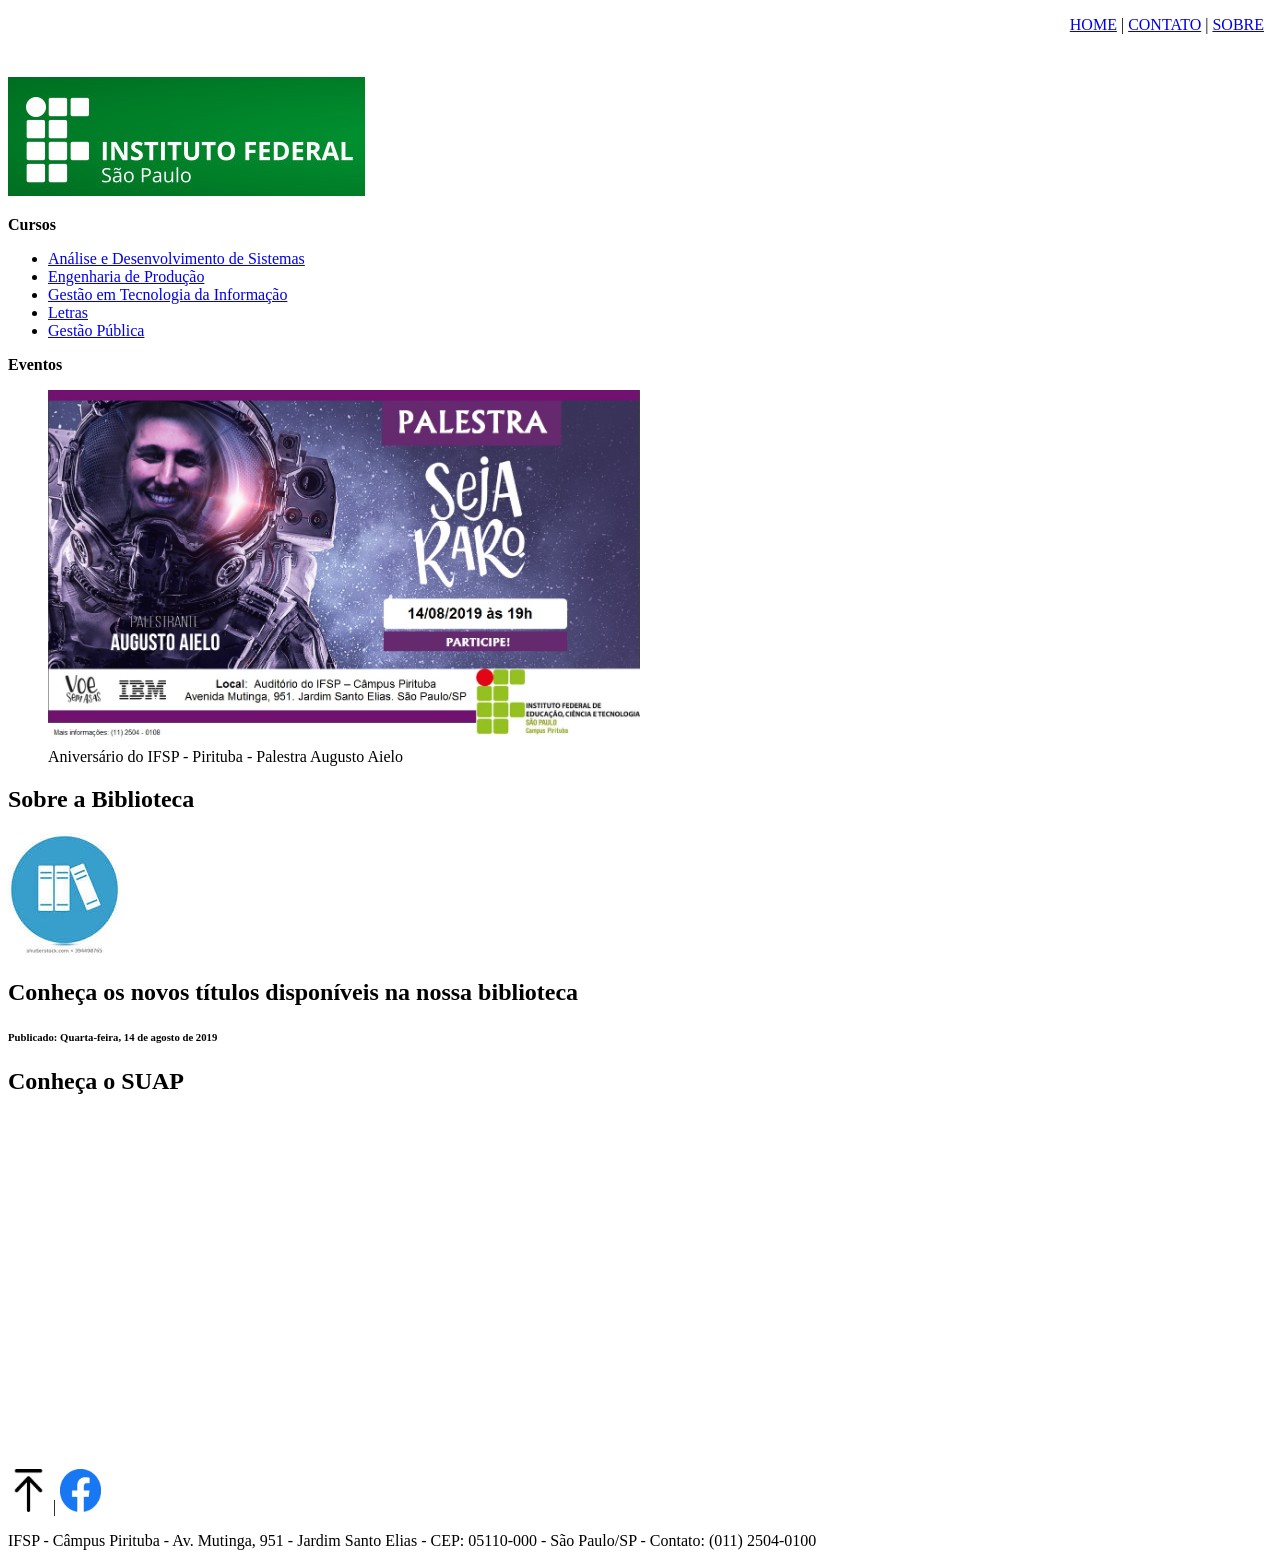
==== index.html @ cead4f77 "Adicionar arquivos do projeto - semana 06" ====
<!DOCTYPE html>

<html>

<head>
    <meta charset="UTF-8">
    <!-- configura a codificação de caracteres do navegador para o UTF-8-->
    <link rel="shortcut icon" href="Imagens/favicon.ico" type="image/x-icon">
    <!-- Adiciona o ícone de aba de navegador-->
    <title>HOME - IFSP - Pirituba - DWBA4</title>
    <!-- Adiciona o título na aba do navegador-->
    <script src="js/disabling.js"></script>
</head>

<body>

    <header id="cabecalho">
        <!-- Indica o cabeçalho do nosso documento-->

        <!--div id="my_menu" align="right">
	<a href="#">HOME</a> | <a href="#">CONTATO</a> | <a href="sobre.html">SOBRE</a>
  </div-->

        <nav>
            <object width="100%" height="65px" data="menu.html"></object>
        </nav>

        <img src="Imagens/Logo.jpg" alt=" " />
        <!-- anexa imagem e texto alternativo-->

        <nav>
            <!-- Indica que o conteúdo é composto de links de navegação-->
            <p><b>Cursos</b></p>
            <ul>
                <!-- Estrutura de lista não ordenada -->
                <li>
                    <!-- Item de lista -->
                    <a href="ads.html">Análise e Desenvolvimento de Sistemas</a>
                </li>
                <li>
                    <a href="#">Engenharia de Produção</a>
                </li>
                <li>
                    <a href="#">Gestão em Tecnologia da Informação</a>
                </li>
                <li>
                    <a href="#">Letras</a>
                </li>
                <li>
                    <a href="#">Gestão Pública</a>
                </li>
            </ul>
        </nav>

    </header>

    <main>
        <!-- indica que é o conteúdo principal dessa página -->

        <aside>
            <!-- indica que é um conteúdo a parte do princial, auxiliar-->
            <p><b>Eventos</b></p>
            <figure>
                <img src="Imagens/SEJA_RARO.jpg" alt="Palestra Seja Raro" width="50%" height="50%">
                <figcaption>Aniversário do IFSP - Pirituba - Palestra Augusto Aielo</figcaption>
            </figure>
        </aside>


        <section>
            <!-- Indica que é uma seção/parte do documento-->
            <h1>
                Sobre a Biblioteca
            </h1>

            <article>
                <!-- Indica que o conteúdo é completo, ou seja, não depende d eoutros trechos do documento para ter significado -->
                <img src="Imagens/library.jpeg" alt="Biblioteca" />
                <h2>Conheça os novos títulos disponíveis na nossa biblioteca</h2>
                <h6>
                    <!-- Título de terceiro nível -->
                    Publicado: Quarta-feira, 14 de agosto de 2019
                </h6>
            </article>
        </section>
        <section>
            <h1>
                Conheça o SUAP
            </h1>
            <iframe width="560" height="315" src="https://www.youtube.com/embed/yVbOcB1ryh0" frameborder="0" allow="accelerometer; autoplay; encrypted-media; gyroscope; picture-in-picture" allowfullscreen></iframe>
        </section>

    </main>

    <footer>
        <br><br>
        <div id="my_menu" align="left">
            <a href="#cabecalho"><img src="Imagens/MoveTop.png" width="41" height="43" title="Mover para o topo" alt="Mover para o topo"></a> |
            <a href="https://www.facebook.com/ifsppirituba"><img src="Imagens/facebook.png" width="41" height="43" title="IFSP Facebook" alt="IFSP Facebook"></a>
        </div>
        <p>
            IFSP - Câmpus Pirituba - Av. Mutinga, 951 - Jardim Santo Elias - CEP: 05110-000 - São Paulo/SP - Contato: (011) 2504-0100
        </p>
    </footer>

    <!-- The core Firebase JS SDK is always required and must be listed first -->
    <script src="/__/firebase/8.8.1/firebase-app.js"></script>

    <!-- TODO: Add SDKs for Firebase products that you want to use
     https://firebase.google.com/docs/web/setup#available-libraries -->

    <!-- Initialize Firebase -->
    <script src="/__/firebase/init.js"></script>

</body>

</html>
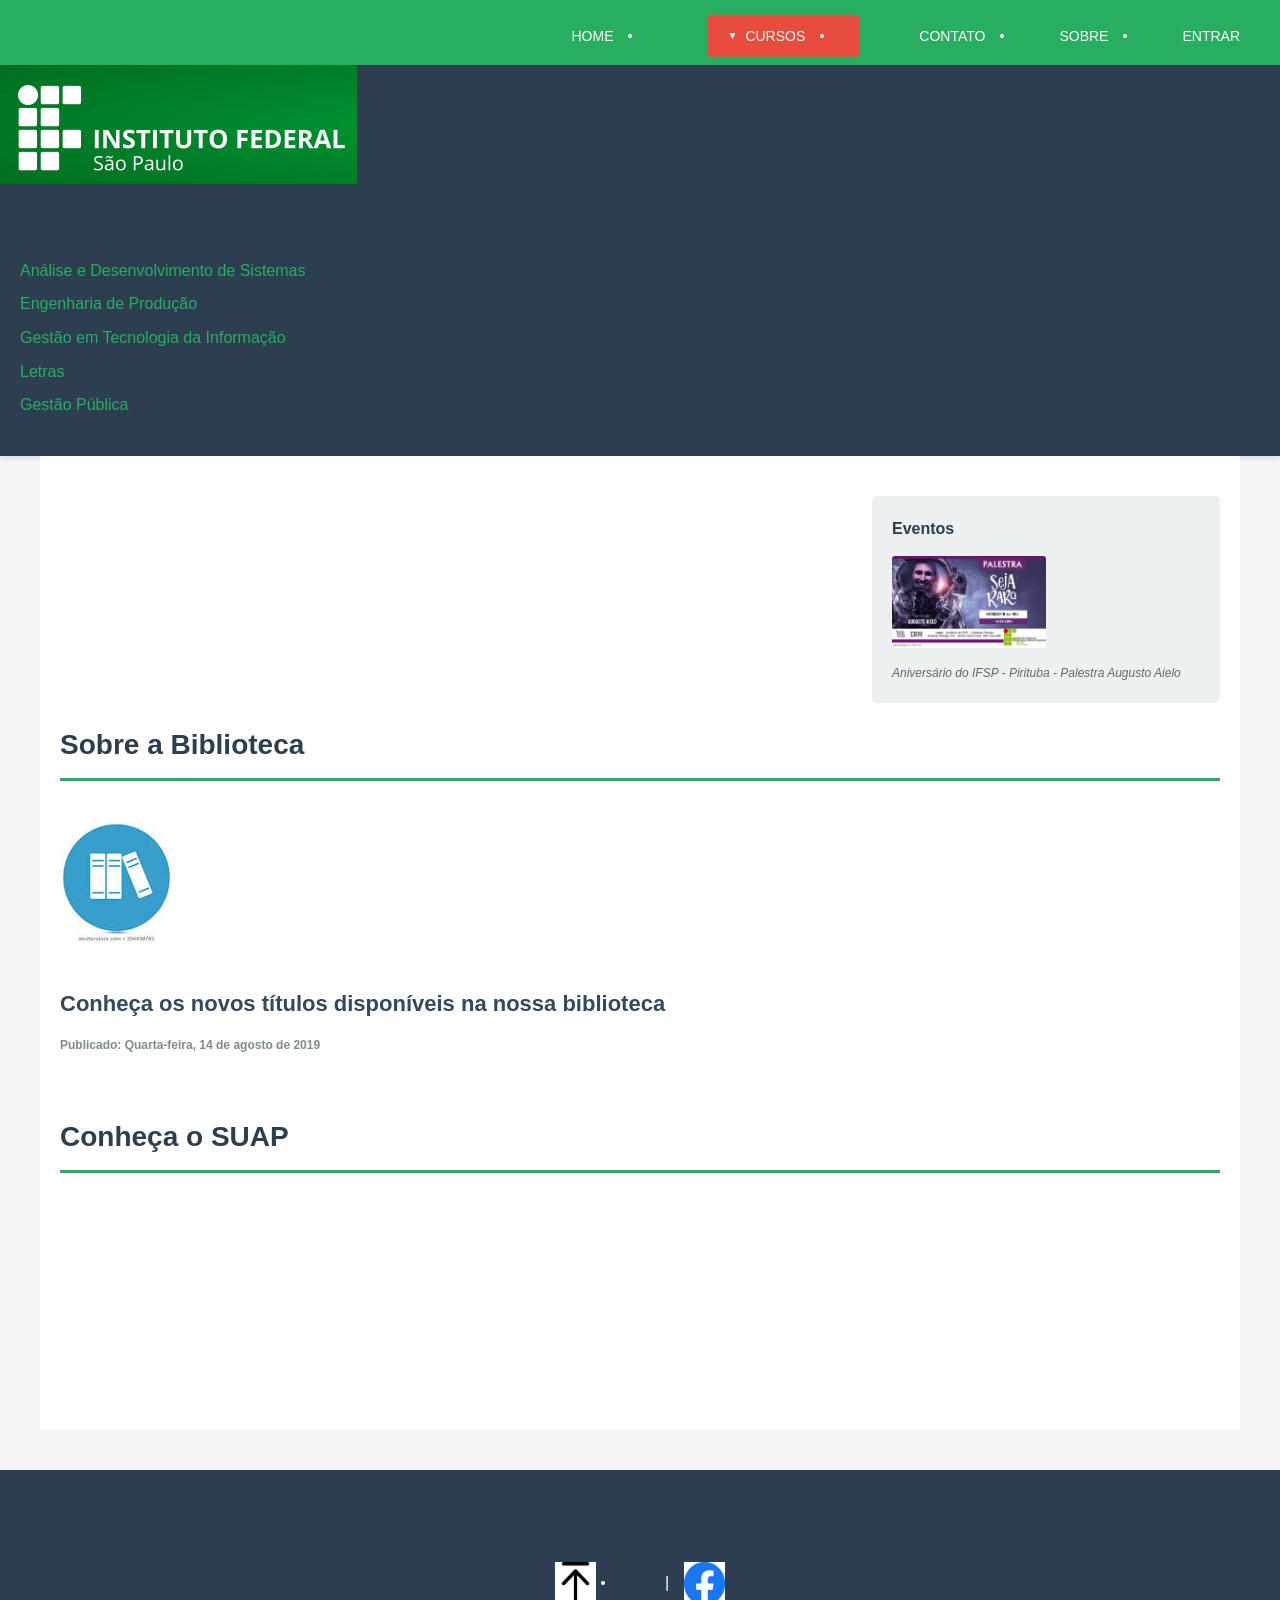
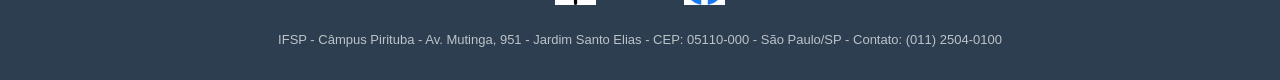
==== commit b775fdf0: "Adicionar CSS fluido e menu com dropdown para CURSOS" ====
--- a/index.html
+++ b/index.html
@@ -5,8 +5,11 @@
 <head>
     <meta charset="UTF-8">
     <!-- configura a codificação de caracteres do navegador para o UTF-8-->
+    <meta name="viewport" content="width=device-width, initial-scale=1.0">
     <link rel="shortcut icon" href="Imagens/favicon.ico" type="image/x-icon">
     <!-- Adiciona o ícone de aba de navegador-->
+    <link rel="stylesheet" href="css/style.css">
+    <!-- Link para CSS personalizado -->
     <title>HOME - IFSP - Pirituba - DWBA4</title>
     <!-- Adiciona o título na aba do navegador-->
     <script src="js/disabling.js"></script>
--- a/css/style.css
+++ b/css/style.css
@@ -0,0 +1,428 @@
+/* ============================================
+   RESET E CONFIGURAÇÕES GLOBAIS
+   ============================================ */
+* {
+    margin: 0;
+    padding: 0;
+    box-sizing: border-box;
+}
+
+body {
+    font-family: 'Segoe UI', Tahoma, Geneva, Verdana, sans-serif;
+    line-height: 1.6;
+    color: #333;
+    background-color: #f4f4f4;
+}
+
+/* ============================================
+   HEADER E NAVEGAÇÃO PRINCIPAL
+   ============================================ */
+header#cabecalho {
+    background-color: #2c3e50;
+    padding: 0;
+    box-shadow: 0 2px 5px rgba(0, 0, 0, 0.1);
+}
+
+/* Menu horizontal - navbar */
+nav {
+    background-color: #27ae60;
+    padding: 0;
+    display: flex;
+    justify-content: flex-start;
+    align-items: center;
+    min-height: 65px;
+    flex-wrap: wrap;
+}
+
+/* Links do menu principal */
+#my_menu {
+    display: flex;
+    justify-content: flex-end;
+    align-items: center;
+    width: 100%;
+    background-color: #27ae60;
+    padding: 15px 20px;
+}
+
+#my_menu a {
+    color: white;
+    text-decoration: none;
+    padding: 10px 20px;
+    display: flex;
+    align-items: center;
+    transition: all 0.3s ease;
+    font-weight: 500;
+    font-size: 14px;
+}
+
+#my_menu a:hover {
+    background-color: #229954;
+    border-radius: 3px;
+}
+
+#my_menu a:first-child {
+    margin-right: 40px;
+}
+
+#my_menu a::after {
+    content: '';
+    width: 4px;
+    height: 4px;
+    background-color: white;
+    border-radius: 50%;
+    margin: 0 15px;
+}
+
+#my_menu a:last-child::after {
+    content: '';
+    display: none;
+}
+
+/* Estilo para separadores de menu */
+#my_menu span {
+    color: white;
+    padding: 0 10px;
+}
+
+/* ============================================
+   DROPDOWN MENU (CURSOS)
+   ============================================ */
+
+/* Contenedor para dropdown */
+.dropdown {
+    position: relative;
+    display: inline-block;
+}
+
+/* Botão dropdown */
+.dropdown > a {
+    background-color: #e74c3c;
+    padding: 10px 25px;
+    border-radius: 3px;
+    cursor: pointer;
+}
+
+.dropdown > a:hover {
+    background-color: #c0392b;
+}
+
+/* Conteúdo do dropdown */
+.dropdown-content {
+    display: none;
+    position: absolute;
+    background-color: #fff;
+    min-width: 250px;
+    box-shadow: 0 8px 16px rgba(0, 0, 0, 0.2);
+    padding: 8px 0;
+    z-index: 1;
+    top: 100%;
+    left: 0;
+    border-radius: 3px;
+    margin-top: 0;
+}
+
+/* Links dentro do dropdown */
+.dropdown-content a {
+    color: #333;
+    padding: 12px 16px;
+    text-decoration: none;
+    display: block;
+    transition: all 0.3s ease;
+    background-color: white;
+    border-left: 4px solid transparent;
+    margin: 0;
+}
+
+.dropdown-content a:hover {
+    background-color: #ecf0f1;
+    border-left-color: #27ae60;
+    padding-left: 20px;
+}
+
+/* Mostra/esconde o dropdown */
+.dropdown:hover .dropdown-content {
+    display: block;
+}
+
+/* Ícone de seta no dropdown */
+.dropdown > a::before {
+    content: '▼';
+    font-size: 10px;
+    margin-right: 8px;
+}
+
+/* ============================================
+   LOGO E IMAGENS
+   ============================================ */
+header img {
+    max-width: 100%;
+    height: auto;
+    display: block;
+}
+
+/* ============================================
+   SEÇÃO DE CURSOS NA HOME
+   ============================================ */
+header nav:nth-of-type(2) {
+    background-color: transparent;
+    display: block;
+    padding: 30px 20px;
+}
+
+header nav:nth-of-type(2) p {
+    font-size: 18px;
+    font-weight: bold;
+    color: #2c3e50;
+    margin-bottom: 15px;
+}
+
+header nav:nth-of-type(2) ul {
+    list-style: none;
+    padding-left: 0;
+}
+
+header nav:nth-of-type(2) li {
+    margin-bottom: 8px;
+}
+
+header nav:nth-of-type(2) a {
+    color: #27ae60;
+    text-decoration: none;
+    font-size: 16px;
+    transition: all 0.3s ease;
+    display: inline-block;
+}
+
+header nav:nth-of-type(2) a:hover {
+    color: #e74c3c;
+    text-decoration: underline;
+    padding-left: 5px;
+}
+
+/* ============================================
+   CONTEÚDO PRINCIPAL
+   ============================================ */
+main {
+    max-width: 1200px;
+    margin: 0 auto;
+    padding: 40px 20px;
+    background-color: #fff;
+    min-height: calc(100vh - 400px);
+}
+
+main h1 {
+    color: #2c3e50;
+    font-size: 28px;
+    margin-bottom: 20px;
+    border-bottom: 3px solid #27ae60;
+    padding-bottom: 10px;
+}
+
+main h2 {
+    color: #34495e;
+    font-size: 22px;
+    margin-top: 20px;
+    margin-bottom: 15px;
+}
+
+/* ============================================
+   ASIDE (SEÇÃO LATERAL)
+   ============================================ */
+aside {
+    float: right;
+    width: 30%;
+    margin-left: 20px;
+    padding: 20px;
+    background-color: #ecf0f1;
+    border-radius: 5px;
+    margin-bottom: 20px;
+}
+
+aside p {
+    font-size: 16px;
+    font-weight: bold;
+    color: #2c3e50;
+    margin-bottom: 15px;
+}
+
+aside figure {
+    margin: 0;
+}
+
+aside img {
+    max-width: 100%;
+    height: auto;
+    border-radius: 3px;
+}
+
+aside figcaption {
+    font-size: 12px;
+    color: #666;
+    margin-top: 8px;
+    font-style: italic;
+}
+
+/* ============================================
+   SECTION E ARTICLES
+   ============================================ */
+section {
+    margin-bottom: 40px;
+    clear: both;
+}
+
+article {
+    background-color: #fff;
+    padding: 20px 0;
+}
+
+article img {
+    max-width: 100%;
+    height: auto;
+    border-radius: 5px;
+    margin-bottom: 15px;
+}
+
+article h6 {
+    color: #7f8c8d;
+    font-size: 12px;
+    margin-top: 10px;
+}
+
+/* ============================================
+   IFRAME
+   ============================================ */
+iframe {
+    max-width: 100%;
+    height: auto;
+    border-radius: 5px;
+}
+
+/* ============================================
+   FOOTER
+   ============================================ */
+footer {
+    background-color: #2c3e50;
+    color: white;
+    padding: 30px 20px;
+    margin-top: 40px;
+    text-align: center;
+}
+
+footer #my_menu {
+    background-color: transparent;
+    justify-content: center;
+    padding: 0;
+    margin-bottom: 15px;
+}
+
+footer #my_menu a {
+    background-color: transparent;
+    padding: 10px 15px;
+    transition: transform 0.3s ease;
+}
+
+footer #my_menu a:hover {
+    background-color: transparent;
+    transform: scale(1.1);
+}
+
+footer #my_menu a::after {
+    content: '';
+    margin: 0 5px;
+}
+
+footer #my_menu a:last-child::after {
+    content: '';
+    display: none;
+}
+
+footer p {
+    font-size: 13px;
+    color: #bdc3c7;
+    margin: 0;
+}
+
+/* ============================================
+   RESPONSIVIDADE
+   ============================================ */
+@media (max-width: 768px) {
+    #my_menu {
+        flex-direction: column;
+        align-items: flex-start;
+    }
+
+    #my_menu a {
+        width: 100%;
+        padding: 12px 15px;
+    }
+
+    #my_menu a::after {
+        content: '';
+        display: none;
+    }
+
+    aside {
+        float: none;
+        width: 100%;
+        margin-left: 0;
+        margin-bottom: 20px;
+    }
+
+    main {
+        padding: 20px 10px;
+    }
+
+    main h1 {
+        font-size: 22px;
+    }
+
+    main h2 {
+        font-size: 18px;
+    }
+
+    .dropdown-content {
+        position: static;
+        display: none;
+        box-shadow: none;
+        background-color: #ecf0f1;
+    }
+
+    .dropdown:hover .dropdown-content {
+        display: block;
+    }
+
+    .dropdown-content a {
+        padding-left: 30px;
+    }
+}
+
+@media (max-width: 480px) {
+    body {
+        font-size: 14px;
+    }
+
+    header nav {
+        min-height: auto;
+    }
+
+    main {
+        padding: 15px 10px;
+    }
+
+    main h1 {
+        font-size: 20px;
+    }
+
+    main h2 {
+        font-size: 16px;
+    }
+
+    #my_menu a {
+        font-size: 12px;
+        padding: 8px 10px;
+    }
+
+    footer {
+        padding: 20px 10px;
+    }
+}
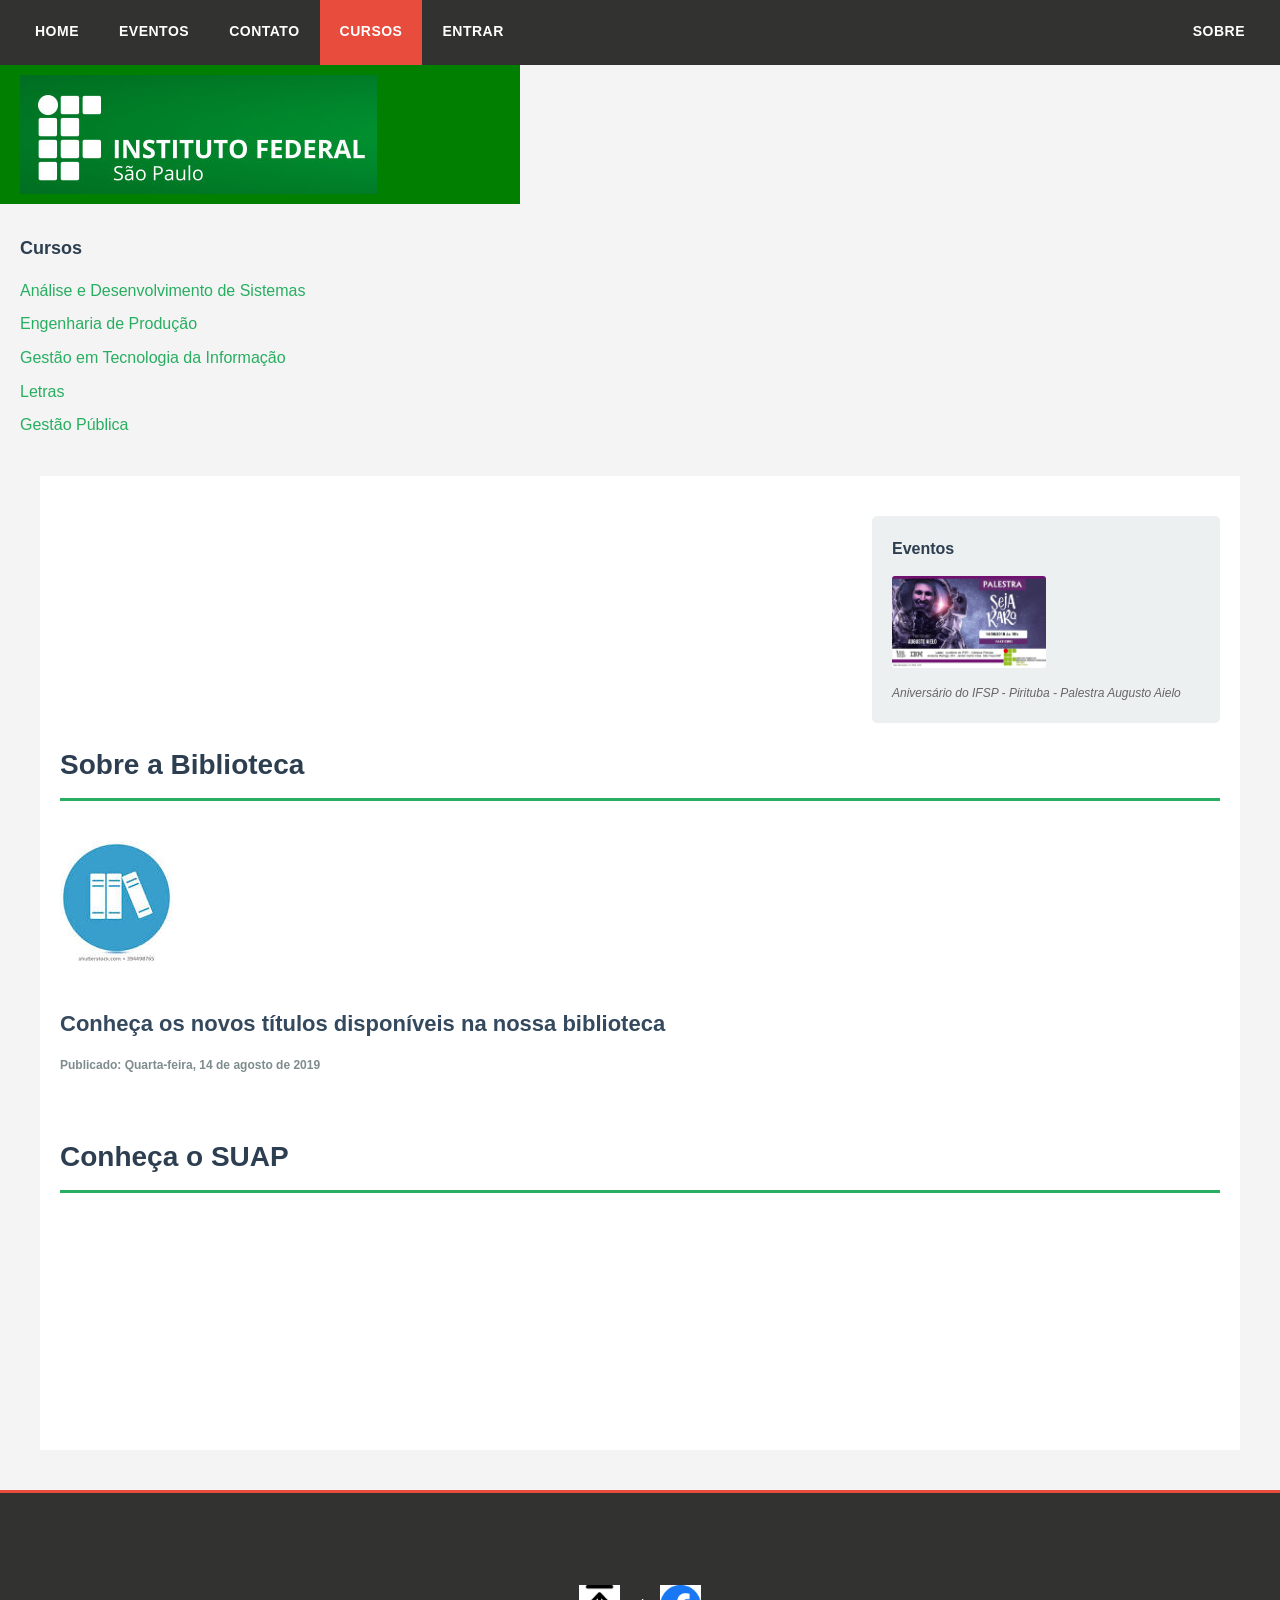
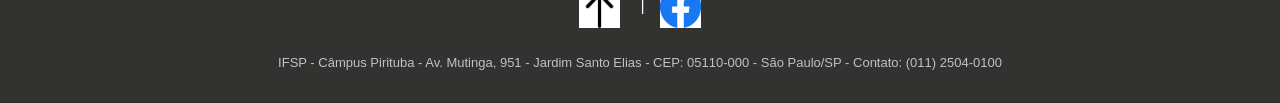
==== commit c442ae42: "Atualização da página" ====
--- a/index.html
+++ b/index.html
@@ -28,7 +28,9 @@
             <object width="100%" height="65px" data="menu.html"></object>
         </nav>
 
-        <img src="Imagens/Logo.jpg" alt=" " />
+        <div class="logo-band">
+            <img src="Imagens/Logo.jpg" alt="Logo IFSP Pirituba" />
+        </div>
         <!-- anexa imagem e texto alternativo-->
 
         <nav>
--- a/css/style.css
+++ b/css/style.css
@@ -12,163 +12,265 @@
     line-height: 1.6;
     color: #333;
     background-color: #f4f4f4;
+    margin: 0;
+    padding: 0;
 }
 
 /* ============================================
    HEADER E NAVEGAÇÃO PRINCIPAL
    ============================================ */
 header#cabecalho {
-    background-color: #2c3e50;
+    background-color: transparent;
     padding: 0;
-    box-shadow: 0 2px 5px rgba(0, 0, 0, 0.1);
-}
-
-/* Menu horizontal - navbar */
+    box-shadow: none;
+    display: flex;
+    flex-direction: column;
+    width: 100%;
+}
+
+/* Menu horizontal - navbar - BARRA CINZA PRINCIPAL */
 nav {
-    background-color: #27ae60;
+    background-color: transparent;
     padding: 0;
     display: flex;
     justify-content: flex-start;
     align-items: center;
+    min-height: auto;
+    flex-wrap: wrap;
+    width: 100%;
+}
+
+/* Primeira nav com menu */
+nav:first-of-type {
+    background-color: #323230;
     min-height: 65px;
-    flex-wrap: wrap;
-}
-
-/* Links do menu principal */
+    padding: 0;
+}
+
+/* Segunda nav com cursos da home */
+nav:nth-of-type(2) {
+    background-color: transparent;
+    display: block;
+    padding: 30px 20px;
+    width: 100%;
+}
+
+/* Links do menu principal - CONTAINER DO MENU */
 #my_menu {
     display: flex;
-    justify-content: flex-end;
+    justify-content: space-between;
     align-items: center;
     width: 100%;
-    background-color: #27ae60;
-    padding: 15px 20px;
-}
-
+    background-color: #323230;
+    padding: 0 15px;
+    min-height: 65px;
+    position: relative;
+    top: auto;
+    left: auto;
+    right: auto;
+    z-index: 1000;
+    box-shadow: 0 4px 12px rgba(0, 0, 0, 0.3);
+}
+
+/* Lado esquerdo do menu */
+#menu_left {
+    display: flex;
+    gap: 0;
+    align-items: center;
+    height: 65px;
+}
+
+/* Lado direito do menu */
+#menu_right {
+    display: flex;
+    align-items: center;
+    height: 65px;
+}
+
+/* Links do menu - estilos gerais */
 #my_menu a {
-    color: white;
+    color: #ffffff;
     text-decoration: none;
-    padding: 10px 20px;
-    display: flex;
-    align-items: center;
-    transition: all 0.3s ease;
-    font-weight: 500;
+    padding: 22px 20px;
+    display: inline-flex;
+    align-items: center;
+    transition: all 0.35s ease;
+    font-weight: 600;
     font-size: 14px;
-}
-
+    letter-spacing: 0.5px;
+    position: relative;
+    height: 65px;
+    border-bottom: 3px solid transparent;
+}
+
+#my_menu a::before {
+    content: '';
+    position: absolute;
+    bottom: 0;
+    left: 0;
+    right: 0;
+    height: 3px;
+    background: linear-gradient(to right, transparent, #e74c3c, transparent);
+    opacity: 0;
+    transition: opacity 0.3s ease;
+}
+
+/* Hover no menu principal */
 #my_menu a:hover {
-    background-color: #229954;
-    border-radius: 3px;
-}
-
+    background-color: rgba(255, 255, 255, 0.08);
+    border-bottom-color: #e74c3c;
+}
+
+#my_menu a:hover::before {
+    opacity: 1;
+}
+
+/* Primeiro link (HOME) - sem margem extra */
 #my_menu a:first-child {
-    margin-right: 40px;
-}
-
+    margin-right: 0;
+    border-right: none;
+    padding-right: 20px;
+}
+
+/* Remove separadores de pontos */
 #my_menu a::after {
     content: '';
-    width: 4px;
-    height: 4px;
-    background-color: white;
-    border-radius: 50%;
-    margin: 0 15px;
-}
-
-#my_menu a:last-child::after {
-    content: '';
     display: none;
 }
 
-/* Estilo para separadores de menu */
-#my_menu span {
-    color: white;
-    padding: 0 10px;
-}
-
-/* ============================================
-   DROPDOWN MENU (CURSOS)
+/* ============================================
+   DROPDOWN MENU (CURSOS) - MELHORADO
    ============================================ */
 
 /* Contenedor para dropdown */
 .dropdown {
     position: relative;
-    display: inline-block;
-}
-
-/* Botão dropdown */
+    display: inline-flex;
+    align-items: center;
+    height: 65px;
+}
+
+/* Botão dropdown - VERMELHO DESTAQUE */
 .dropdown > a {
     background-color: #e74c3c;
-    padding: 10px 25px;
-    border-radius: 3px;
-    cursor: pointer;
+    padding: 22px 28px;
+    height: 65px;
+    display: flex;
+    align-items: center;
+    font-weight: 700;
+    letter-spacing: 0.8px;
+    border-bottom: 3px solid transparent;
+    transition: all 0.35s ease;
 }
 
 .dropdown > a:hover {
     background-color: #c0392b;
+    border-bottom-color: #ffffff;
+}
+
+/* Seta/ícone do dropdown */
+.dropdown > a::before {
+    content: '▼';
+    font-size: 11px;
+    margin-right: 10px;
+    transition: transform 0.3s ease;
+}
+
+.dropdown:hover > a::before {
+    transform: rotate(180deg);
 }
 
 /* Conteúdo do dropdown */
 .dropdown-content {
     display: none;
     position: absolute;
-    background-color: #fff;
-    min-width: 250px;
-    box-shadow: 0 8px 16px rgba(0, 0, 0, 0.2);
+    background-color: #ffffff;
+    min-width: 280px;
+    box-shadow: 0 12px 24px rgba(0, 0, 0, 0.25);
     padding: 8px 0;
-    z-index: 1;
-    top: 100%;
+    z-index: 1001;
+    top: 65px;
     left: 0;
-    border-radius: 3px;
-    margin-top: 0;
+    border-radius: 0 0 6px 6px;
+    border-top: 4px solid #e74c3c;
+    animation: slideDown 0.3s ease;
+}
+
+@keyframes slideDown {
+    from {
+        opacity: 0;
+        transform: translateY(-10px);
+    }
+    to {
+        opacity: 1;
+        transform: translateY(0);
+    }
 }
 
 /* Links dentro do dropdown */
 .dropdown-content a {
-    color: #333;
-    padding: 12px 16px;
+    color: #323230;
+    padding: 14px 20px;
     text-decoration: none;
     display: block;
-    transition: all 0.3s ease;
-    background-color: white;
+    transition: all 0.25s ease;
+    background-color: #ffffff;
     border-left: 4px solid transparent;
-    margin: 0;
+    font-size: 13px;
+    font-weight: 500;
+    letter-spacing: 0.3px;
+    white-space: nowrap;
 }
 
 .dropdown-content a:hover {
-    background-color: #ecf0f1;
-    border-left-color: #27ae60;
-    padding-left: 20px;
-}
-
-/* Mostra/esconde o dropdown */
+    background-color: #f5f5f5;
+    border-left-color: #e74c3c;
+    padding-left: 24px;
+    color: #e74c3c;
+}
+
+.dropdown-content a:first-child {
+    border-top: 1px solid #ecf0f1;
+}
+
+/* Mostra/esconde o dropdown com animação */
 .dropdown:hover .dropdown-content {
     display: block;
 }
 
-/* Ícone de seta no dropdown */
-.dropdown > a::before {
-    content: '▼';
-    font-size: 10px;
-    margin-right: 8px;
-}
-
 /* ============================================
    LOGO E IMAGENS
    ============================================ */
-header img {
+.logo-band {
+    background-color: #017f00;
+    display: inline-flex;
+    align-items: center;
+    padding: 10px 20px;
+    margin: 0;
+    width: 100%;
+    max-width: 520px;
+}
+
+.logo-band img {
+    display: block;
+    width: auto;
     max-width: 100%;
     height: auto;
+    max-height: 140px;
+}
+
+header img {
+    max-width: auto;
+    width: auto;
+    height: auto;
     display: block;
-}
-
-/* ============================================
-   SEÇÃO DE CURSOS NA HOME
-   ============================================ */
-header nav:nth-of-type(2) {
-    background-color: transparent;
-    display: block;
-    padding: 30px 20px;
-}
-
+    max-height: 200px;
+    object-fit: contain;
+}
+
+/* ============================================
+   SEÇÃO DE CURSOS NA HOME (Lista de Cursos)
+   ============================================ */
 header nav:nth-of-type(2) p {
     font-size: 18px;
     font-weight: bold;
@@ -301,34 +403,49 @@
    FOOTER
    ============================================ */
 footer {
-    background-color: #2c3e50;
+    background-color: #323230;
     color: white;
     padding: 30px 20px;
     margin-top: 40px;
     text-align: center;
+    border-top: 3px solid #e74c3c;
 }
 
 footer #my_menu {
     background-color: transparent;
+    position: relative;
+    top: auto;
+    left: auto;
+    right: auto;
+    z-index: auto;
     justify-content: center;
     padding: 0;
     margin-bottom: 15px;
+    min-height: auto;
+    box-shadow: none;
 }
 
 footer #my_menu a {
+    color: #ffffff;
     background-color: transparent;
     padding: 10px 15px;
     transition: transform 0.3s ease;
+    display: inline-flex;
+    height: auto;
+    border: none;
+    padding: 10px 15px;
 }
 
 footer #my_menu a:hover {
     background-color: transparent;
-    transform: scale(1.1);
+    transform: scale(1.15);
+    border: none;
 }
 
 footer #my_menu a::after {
     content: '';
     margin: 0 5px;
+    display: none;
 }
 
 footer #my_menu a:last-child::after {
@@ -347,18 +464,26 @@
    ============================================ */
 @media (max-width: 768px) {
     #my_menu {
-        flex-direction: column;
-        align-items: flex-start;
+        flex-wrap: wrap;
+        position: relative;
+        min-height: auto;
+        padding: 0;
     }
 
     #my_menu a {
+        width: auto;
+        padding: 15px 12px;
+        height: auto;
+        border: none;
+        border-bottom: none;
+    }
+
+    #my_menu a:first-child {
         width: 100%;
-        padding: 12px 15px;
-    }
-
-    #my_menu a::after {
-        content: '';
-        display: none;
+        margin-right: 0;
+        border-right: none;
+        padding: 15px 20px;
+        background-color: rgba(0, 0, 0, 0.05);
     }
 
     aside {
@@ -374,17 +499,32 @@
 
     main h1 {
         font-size: 22px;
+        border-bottom-color: #e74c3c;
     }
 
     main h2 {
         font-size: 18px;
     }
 
+    .dropdown {
+        position: relative;
+        display: inline-block;
+        width: auto;
+        height: auto;
+    }
+
+    .dropdown > a {
+        height: auto;
+        padding: 15px 12px;
+    }
+
     .dropdown-content {
-        position: static;
+        position: absolute;
         display: none;
-        box-shadow: none;
-        background-color: #ecf0f1;
+        box-shadow: 0 8px 16px rgba(0, 0, 0, 0.25);
+        background-color: #ffffff;
+        min-width: 250px;
+        top: 100%;
     }
 
     .dropdown:hover .dropdown-content {
@@ -392,7 +532,7 @@
     }
 
     .dropdown-content a {
-        padding-left: 30px;
+        padding-left: 20px;
     }
 }
 
@@ -401,10 +541,35 @@
         font-size: 14px;
     }
 
+    header {
+        position: relative;
+    }
+
     header nav {
         min-height: auto;
     }
 
+    #my_menu {
+        flex-direction: column;
+        position: relative;
+        top: auto;
+        left: auto;
+    }
+
+    #my_menu a {
+        width: 100%;
+        font-size: 12px;
+        padding: 12px 15px;
+        height: auto;
+    }
+
+    #my_menu a:first-child {
+        width: 100%;
+        margin-right: 0;
+        border-right: none;
+        background-color: rgba(0, 0, 0, 0.05);
+    }
+
     main {
         padding: 15px 10px;
     }
@@ -417,9 +582,22 @@
         font-size: 16px;
     }
 
-    #my_menu a {
-        font-size: 12px;
-        padding: 8px 10px;
+    .dropdown {
+        width: 100%;
+    }
+
+    .dropdown > a {
+        width: 100%;
+    }
+
+    .dropdown-content {
+        position: absolute;
+        min-width: auto;
+        display: none;
+    }
+
+    .dropdown:hover .dropdown-content {
+        display: block;
     }
 
     footer {
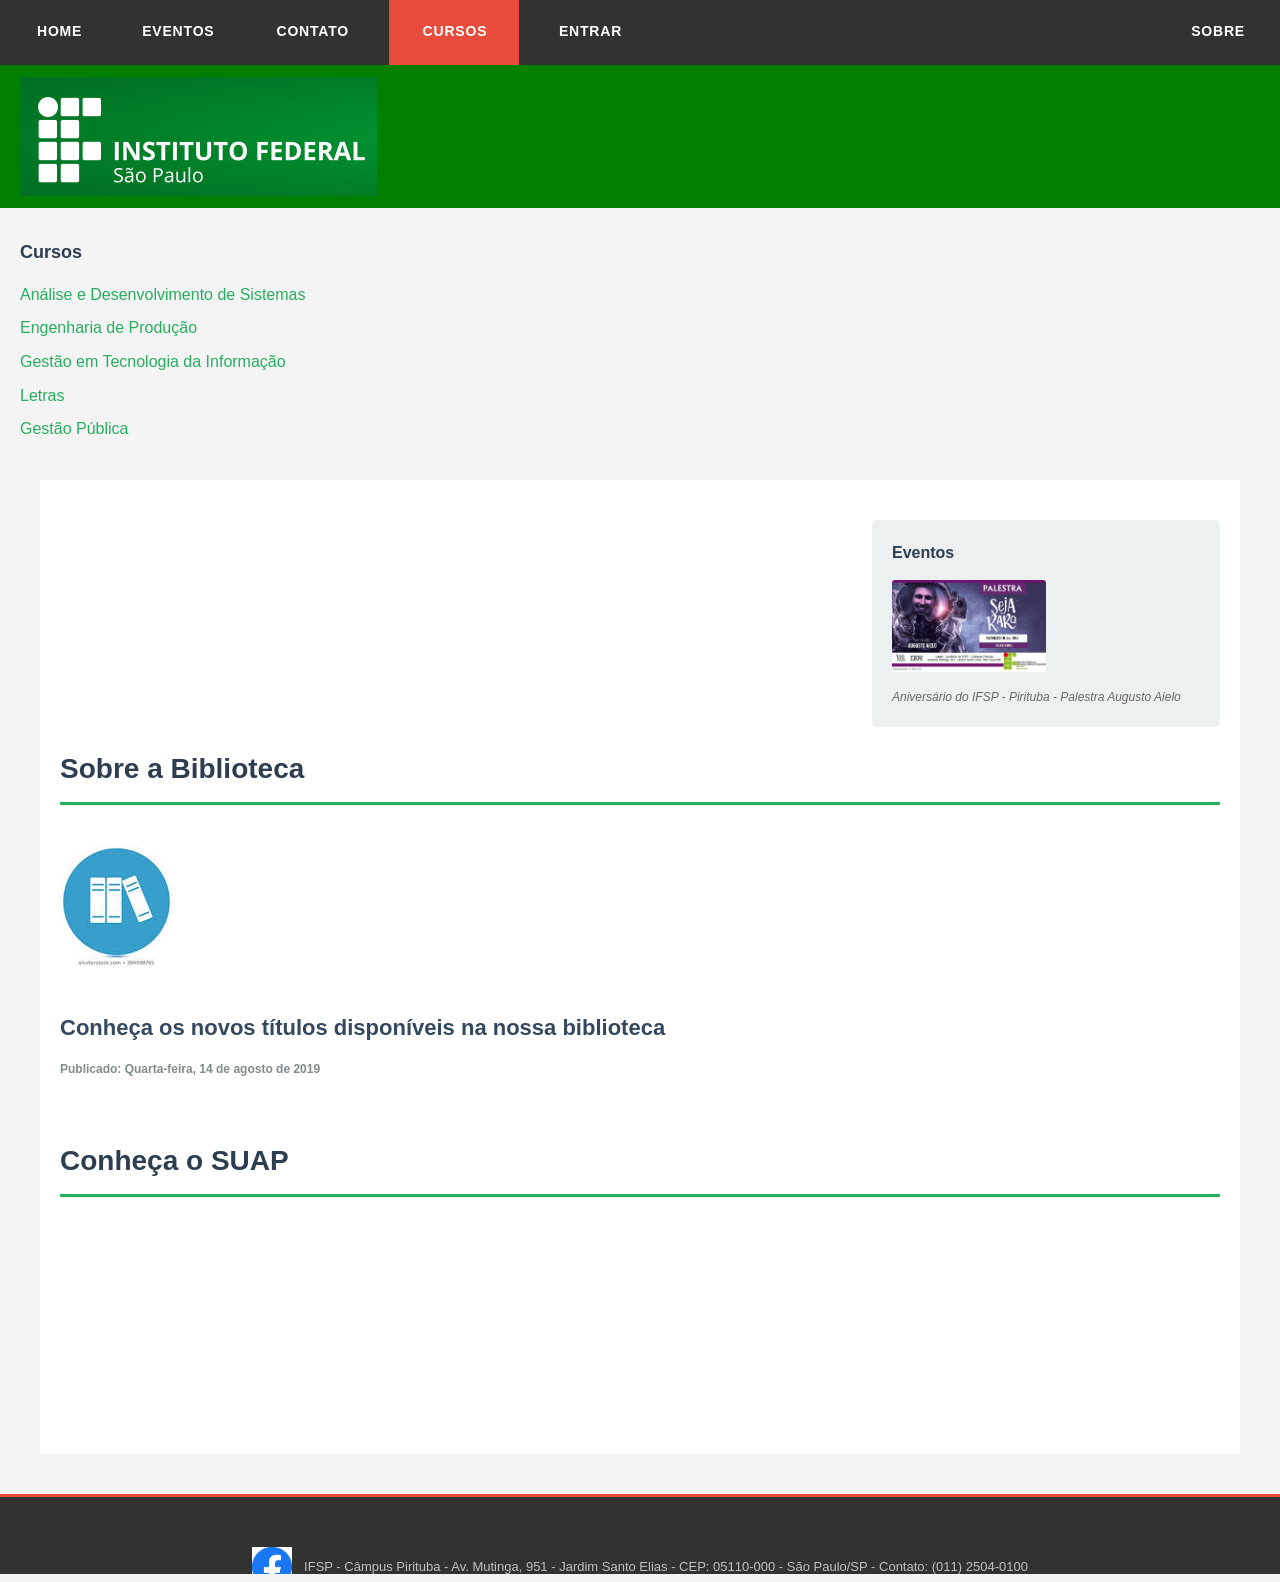
==== commit 670b615d: "Atualização do site" ====
--- a/index.html
+++ b/index.html
@@ -97,16 +97,7 @@
 
     </main>
 
-    <footer>
-        <br><br>
-        <div id="my_menu" align="left">
-            <a href="#cabecalho"><img src="Imagens/MoveTop.png" width="41" height="43" title="Mover para o topo" alt="Mover para o topo"></a> |
-            <a href="https://www.facebook.com/ifsppirituba"><img src="Imagens/facebook.png" width="41" height="43" title="IFSP Facebook" alt="IFSP Facebook"></a>
-        </div>
-        <p>
-            IFSP - Câmpus Pirituba - Av. Mutinga, 951 - Jardim Santo Elias - CEP: 05110-000 - São Paulo/SP - Contato: (011) 2504-0100
-        </p>
-    </footer>
+    <object width="100%" height="120px" data="footer.html"></object>
 
     <!-- The core Firebase JS SDK is always required and must be listed first -->
     <script src="/__/firebase/8.8.1/firebase-app.js"></script>
--- a/css/style.css
+++ b/css/style.css
@@ -75,7 +75,7 @@
 /* Lado esquerdo do menu */
 #menu_left {
     display: flex;
-    gap: 0;
+    gap: 18px;
     align-items: center;
     height: 65px;
 }
@@ -91,13 +91,14 @@
 #my_menu a {
     color: #ffffff;
     text-decoration: none;
-    padding: 22px 20px;
+    text-transform: uppercase;
+    padding: 22px 22px;
     display: inline-flex;
     align-items: center;
-    transition: all 0.35s ease;
+    transition: all 0.25s ease;
     font-weight: 600;
     font-size: 14px;
-    letter-spacing: 0.5px;
+    letter-spacing: 0.8px;
     position: relative;
     height: 65px;
     border-bottom: 3px solid transparent;
@@ -148,22 +149,85 @@
     display: inline-flex;
     align-items: center;
     height: 65px;
+    z-index: 1002;
 }
 
 /* Botão dropdown - VERMELHO DESTAQUE */
 .dropdown > a {
     background-color: #e74c3c;
-    padding: 22px 28px;
+    padding: 20px 24px;
+    min-width: 130px;
     height: 65px;
     display: flex;
     align-items: center;
+    justify-content: center;
     font-weight: 700;
     letter-spacing: 0.8px;
     border-bottom: 3px solid transparent;
-    transition: all 0.35s ease;
+    transition: all 0.25s ease;
+    border-radius: 0;
 }
 
 .dropdown > a:hover {
+    background-color: #c0392b;
+    border-bottom-color: #ffffff;
+}
+
+.dropdown > a::before {
+    content: '▼';
+    font-size: 11px;
+    margin-right: 10px;
+    transition: transform 0.3s ease;
+}
+
+.dropdown:hover > a::before {
+    transform: rotate(180deg);
+}
+
+/* Conteúdo do dropdown */
+.dropdown-content {
+    display: none;
+    position: absolute;
+    background-color: #ffffff;
+    min-width: 260px;
+    box-shadow: 0 12px 24px rgba(0, 0, 0, 0.25);
+    padding: 10px 0;
+    z-index: 1001;
+    top: 65px;
+    left: 0;
+    border-radius: 0 0 6px 6px;
+    border-top: 4px solid #e74c3c;
+    animation: slideDown 0.3s ease;
+}
+
+.dropdown-content a {
+    color: #323230;
+    padding: 14px 20px;
+    text-decoration: none;
+    display: block;
+    transition: all 0.25s ease;
+    background-color: #ffffff;
+    border-left: 4px solid transparent;
+    font-size: 13px;
+    font-weight: 500;
+    letter-spacing: 0.3px;
+    white-space: nowrap;
+}
+
+.dropdown-content a:hover {
+    background-color: #f8f8f8;
+    border-left-color: #e74c3c;
+    color: #e74c3c;
+    padding-left: 24px;
+}
+
+.dropdown-content a:first-child {
+    border-top: 1px solid #ecf0f1;
+}
+
+.dropdown:hover .dropdown-content {
+    display: block;
+}
     background-color: #c0392b;
     border-bottom-color: #ffffff;
 }
@@ -243,12 +307,13 @@
    ============================================ */
 .logo-band {
     background-color: #017f00;
-    display: inline-flex;
-    align-items: center;
-    padding: 10px 20px;
+    display: flex;
+    align-items: center;
+    padding: 12px 20px;
     margin: 0;
     width: 100%;
-    max-width: 520px;
+    min-height: 140px;
+    box-sizing: border-box;
 }
 
 .logo-band img {
